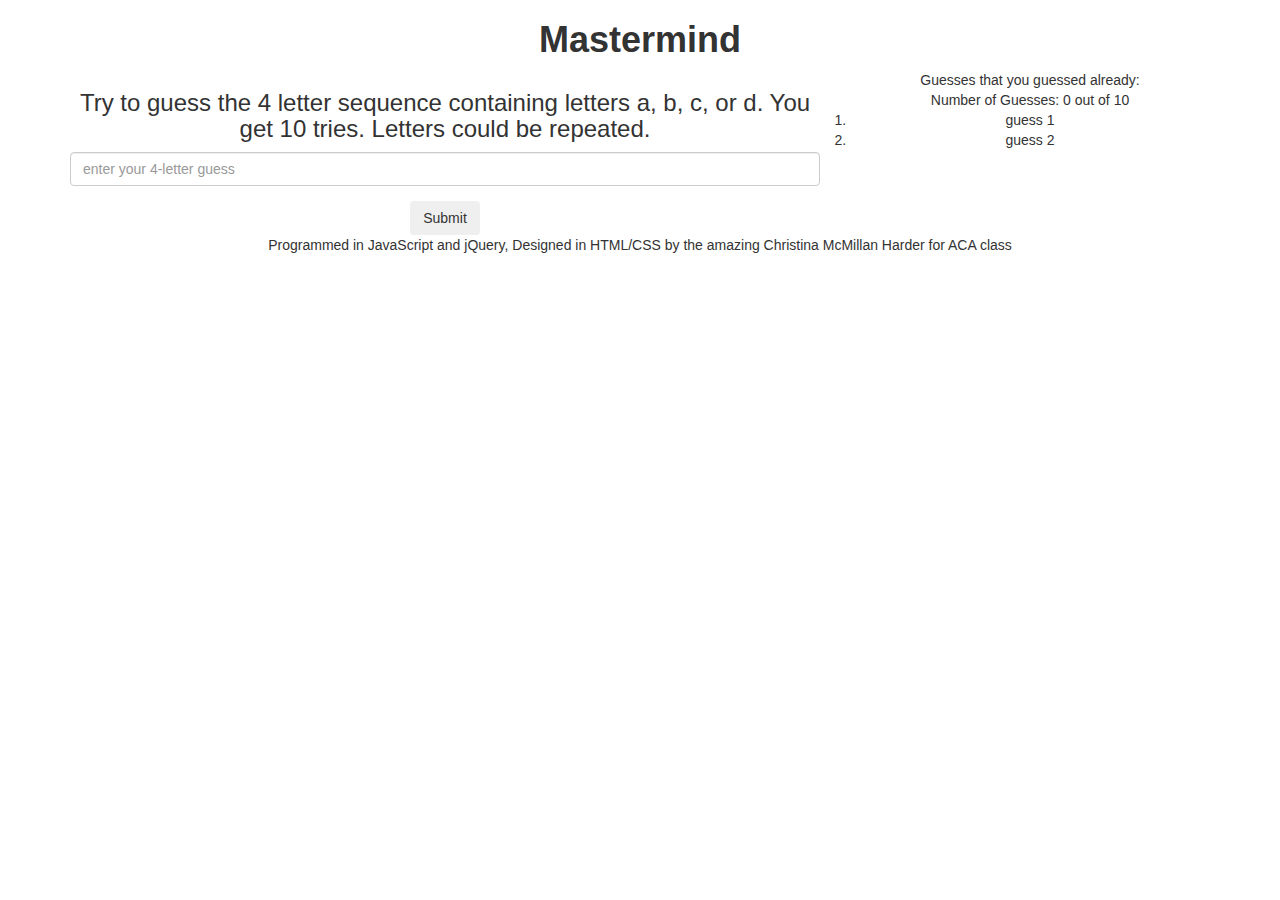
==== portfolio_js/Mastermind/index.html @ 54702b10 "first pass at adding a new game to my portfolio" ====
<!DOCTYPE html>
<html>

<head>
    <meta name="viewport" content="width=device-width, initial-scale=1">
    <title>Mastermind</title>
    <link rel="stylesheet" href="css/css-reset.css" />
    <link rel="stylesheet" href="css/bootstrap.min.css" />
    <!-- <link rel="stylesheet" href="css/style.css" /> -->

    <!-- Custom Font -->
    <link href="https://fonts.googleapis.com/css?family=Indie+Flower" rel="stylesheet">

</head>

<body>

    <div class="container text-center">
                <h1><strong>Mastermind</strong></h1>

                <div class="row">

                  <div class="col-md-8">
                    <h3>
                      Try to guess the 4 letter sequence containing letters a, b, c, or d.  You get 10 tries.  Letters could be repeated.
                    </h3>

                    <form>
                        <div class="form-group">
                            <input type="text" class="form-control" placeholder="enter your 4-letter guess">
                        </div>

                        <!-- provide a warning if invalid input -->
                        <div class="warning"></div>
                        <button type="submit" class="btn">Submit</button>
                    </form>


                    <div id="error"></div>
                    <div id="announce-winner"></div>

                    <!-- <button class="btn btn-primary" id="clear">Start Over</button> -->
                  </div>

                  <div class="col-md-4">
                     Guesses that you guessed already:

                     <div id="announce-number-of-guesses">Number of Guesses: 0 out of 10</div>


                     <ol>
                       <li>
                         guess 1
                       </li>
                       <li>
                          guess 2
                       </li>
                     </ol>
                  </div>

                </div>



                <footer>
                  <p>
                    Programmed in JavaScript and jQuery, Designed in HTML/CSS by the amazing Christina McMillan Harder for ACA class
                  </p>
                </footer>
    </div>

    <!-- jQuery -->
    <script src="https://ajax.googleapis.com/ajax/libs/jquery/1.11.3/jquery.min.js"></script>

    <!-- Custom JavaScript -->
    <script type="text/javascript" src="js/script.js"></script>

</body>

</html>
---- portfolio_js/Mastermind/css/style.css ----
body {
    font-family: 'Indie Flower', cursive;
    margin-top: 50px;
    background: url(../img/paper.png) no-repeat center;
}

.board {
    margin: 0px;
    margin-left: 35%;
}

h1 {
    font-size: 3em;
}

div[data-cell] {
    width: 125px;
    height: 125px;
    background-color: #f5f5f0;
    float: left;
    border: 1px solid #728F99;
    font-size: 100px;
    text-align: center;
    cursor: pointer;
    padding-bottom: 40px;
}

#announce-winner {
    clear: both;
    font-size: 50px;
    color: #003399;
}

#error {
    clear: both;
    font-size: 30px;
    color: red;
}

button {
    margin: 10px;
}

footer {
  margin-top: 50px;
}
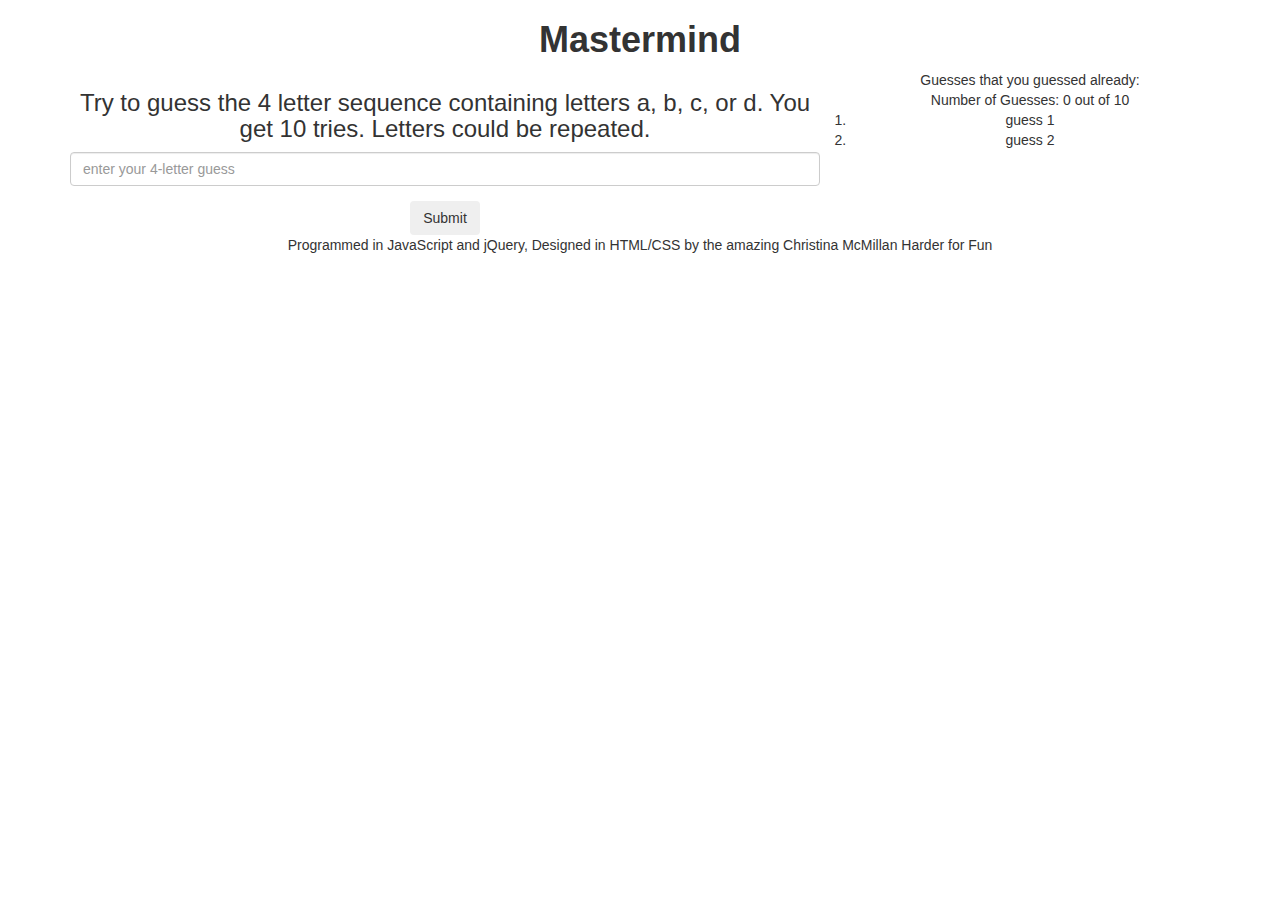
==== commit 5420ffb5: "progress on mastermind game" ====
--- a/portfolio_js/Mastermind/index.html
+++ b/portfolio_js/Mastermind/index.html
@@ -64,7 +64,7 @@
 
                 <footer>
                   <p>
-                    Programmed in JavaScript and jQuery, Designed in HTML/CSS by the amazing Christina McMillan Harder for ACA class
+                    Programmed in JavaScript and jQuery, Designed in HTML/CSS by the amazing Christina McMillan Harder for Fun
                   </p>
                 </footer>
     </div>
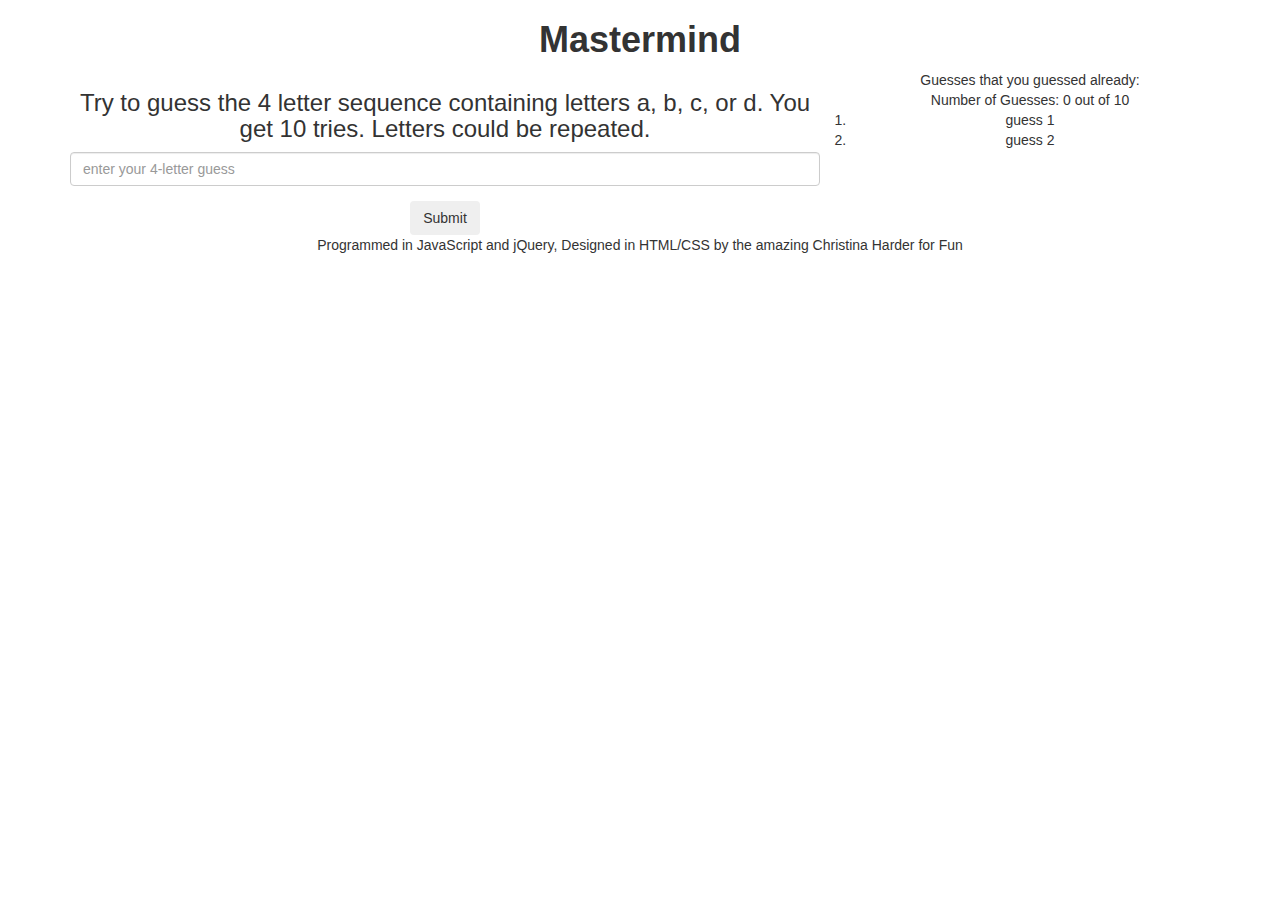
==== commit a17badd0: "updated to my new last name" ====
--- a/portfolio_js/Mastermind/index.html
+++ b/portfolio_js/Mastermind/index.html
@@ -64,7 +64,7 @@
 
                 <footer>
                   <p>
-                    Programmed in JavaScript and jQuery, Designed in HTML/CSS by the amazing Christina McMillan Harder for Fun
+                    Programmed in JavaScript and jQuery, Designed in HTML/CSS by the amazing Christina Harder for Fun
                   </p>
                 </footer>
     </div>
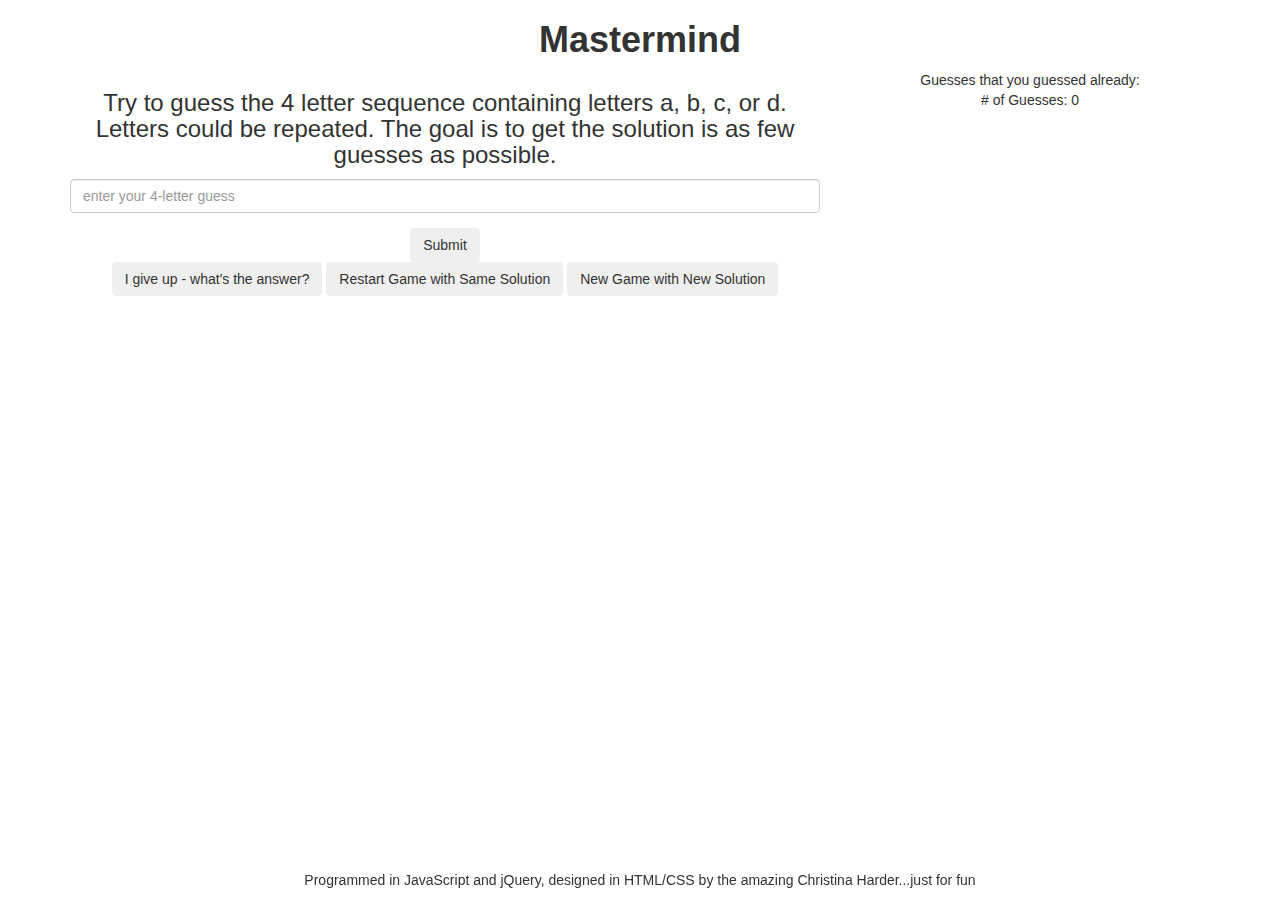
==== commit 0b3c7165: "more progress on mastermind game" ====
--- a/portfolio_js/Mastermind/index.html
+++ b/portfolio_js/Mastermind/index.html
@@ -22,7 +22,7 @@
 
                   <div class="col-md-8">
                     <h3>
-                      Try to guess the 4 letter sequence containing letters a, b, c, or d.  You get 10 tries.  Letters could be repeated.
+                      Try to guess the 4 letter sequence containing letters a, b, c, or d.  Letters could be repeated.  The goal is to get the solution is as few guesses as possible.
                     </h3>
 
                     <form>
@@ -32,7 +32,11 @@
 
                         <!-- provide a warning if invalid input -->
                         <div class="warning"></div>
-                        <button type="submit" class="btn">Submit</button>
+                        <button type="submit" class="btn" id="submit">Submit</button>
+                        <br />
+                          <button type="submit" class="btn" id="button-give-up">I give up - what's the answer?</button>
+                        <button type="submit" class="btn" id="button-restart-game">Restart Game with Same Solution</button>
+                        <button type="submit" class="btn" id="button-new-game">New Game with New Solution</button>
                     </form>
 
 
@@ -45,16 +49,11 @@
                   <div class="col-md-4">
                      Guesses that you guessed already:
 
-                     <div id="announce-number-of-guesses">Number of Guesses: 0 out of 10</div>
+                     <div id="announce-number-of-guesses"># of Guesses: 0</div>
 
 
-                     <ol>
-                       <li>
-                         guess 1
-                       </li>
-                       <li>
-                          guess 2
-                       </li>
+                     <ol class="guesses">
+
                      </ol>
                   </div>
 
@@ -62,9 +61,9 @@
 
 
 
-                <footer>
+                <footer class="nav-navbar navbar-fixed-bottom">
                   <p>
-                    Programmed in JavaScript and jQuery, Designed in HTML/CSS by the amazing Christina Harder for Fun
+                    Programmed in JavaScript and jQuery, designed in HTML/CSS by the amazing Christina Harder...just for fun
                   </p>
                 </footer>
     </div>
